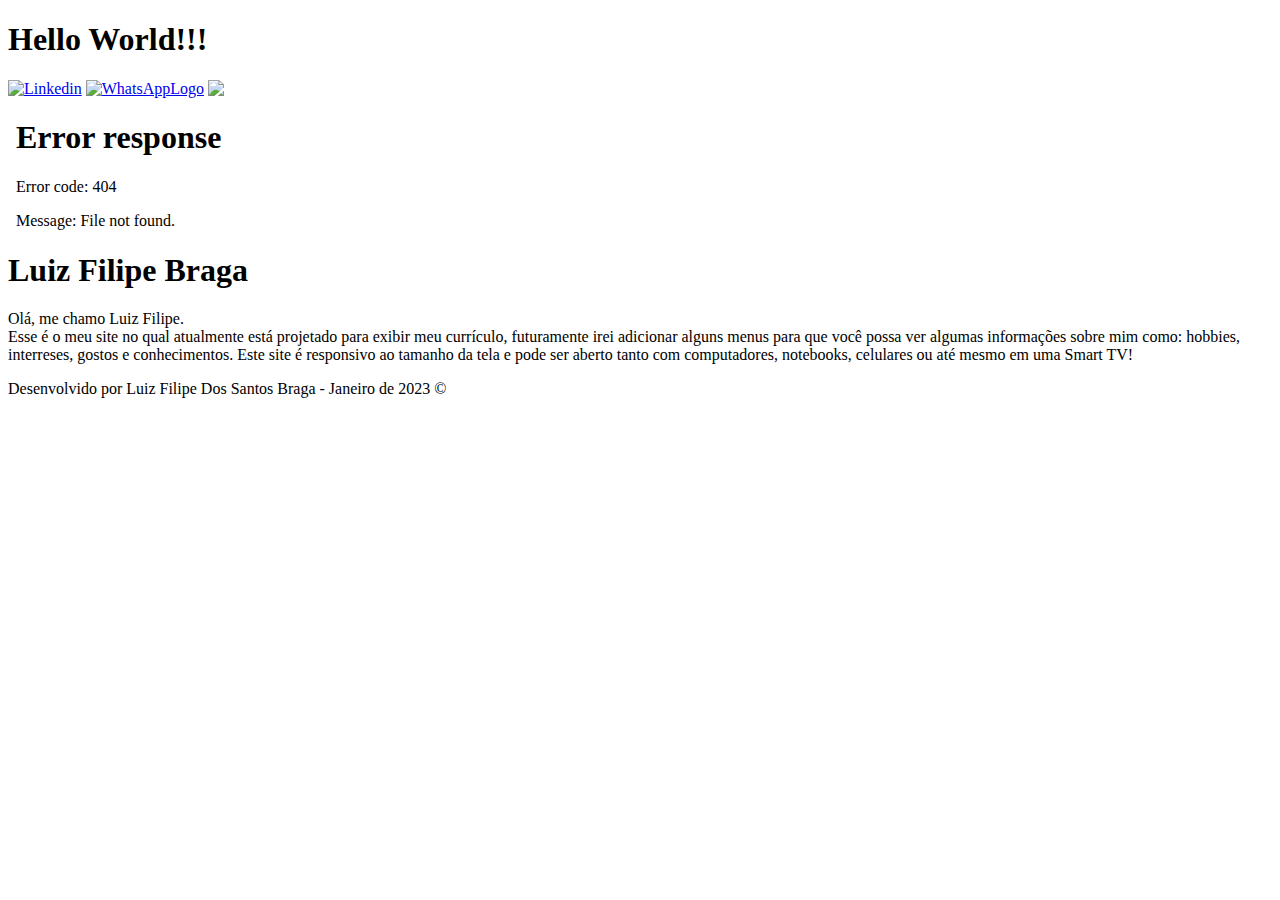
==== index.html @ ad8d38b2 "Update index.html" ====
<!DOCTYPE html>
<html lang="pt-BR">
<head>
    <meta charset="UTF-8">
    <meta name="viewport" content="width=device-width, initial-scale=1.0">
    <title>Meu Site</title>
    <link rel="shortcut icon" href="imagens/favicon.ico">
    <link rel="stylesheet" href="style.css">
</head>
<body>
    <header>
        <h1>Hello World!!!</h1>
        <nav id="links">

            <a href="https://www.linkedin.com/in/luiz-filipe-braga/" rel="external" target="_blank">
                <img src="imagens/LinkedinLogo40px.png" alt="Linkedin"></a>

            <a href="https://wa.me/5531973561145">
                <img src="imagens/WhatsAppLogo.png" alt="WhatsAppLogo"></a>
            
            <a href="CurrículoLuizBraga.pdf"  download="CurrículoLuizBraga.pdf" type="application/pdf" target="_self" style="color: white;"><img src="imagens/doc.png" alt="curriculo"></a>
        </nav>
    </header>

    <main>
        <article>
            <iframe src="imagens/eu280px.jpg" frameborder="0" name="foto" id="foto"></iframe>
            <section id="texto">
                <h1 style="margin-top: 0px;">Luiz Filipe Braga</style></h1>
                <p>
                    Olá, me chamo Luiz Filipe. <br>
                    Esse é o meu site no qual atualmente está projetado para exibir meu currículo, futuramente irei adicionar alguns menus para que você possa ver algumas informações sobre mim como: hobbies, interreses, gostos e conhecimentos.
                    Este site é responsivo ao tamanho da tela e pode ser aberto tanto com computadores, notebooks, celulares ou até mesmo em uma Smart TV!
                </p>
            </section>
        </article>
    </main>

    <footer>
            <p>Desenvolvido por Luiz Filipe Dos Santos Braga - Janeiro de 2023 &copy;</p>
    </footer>
    
</body>
</html>
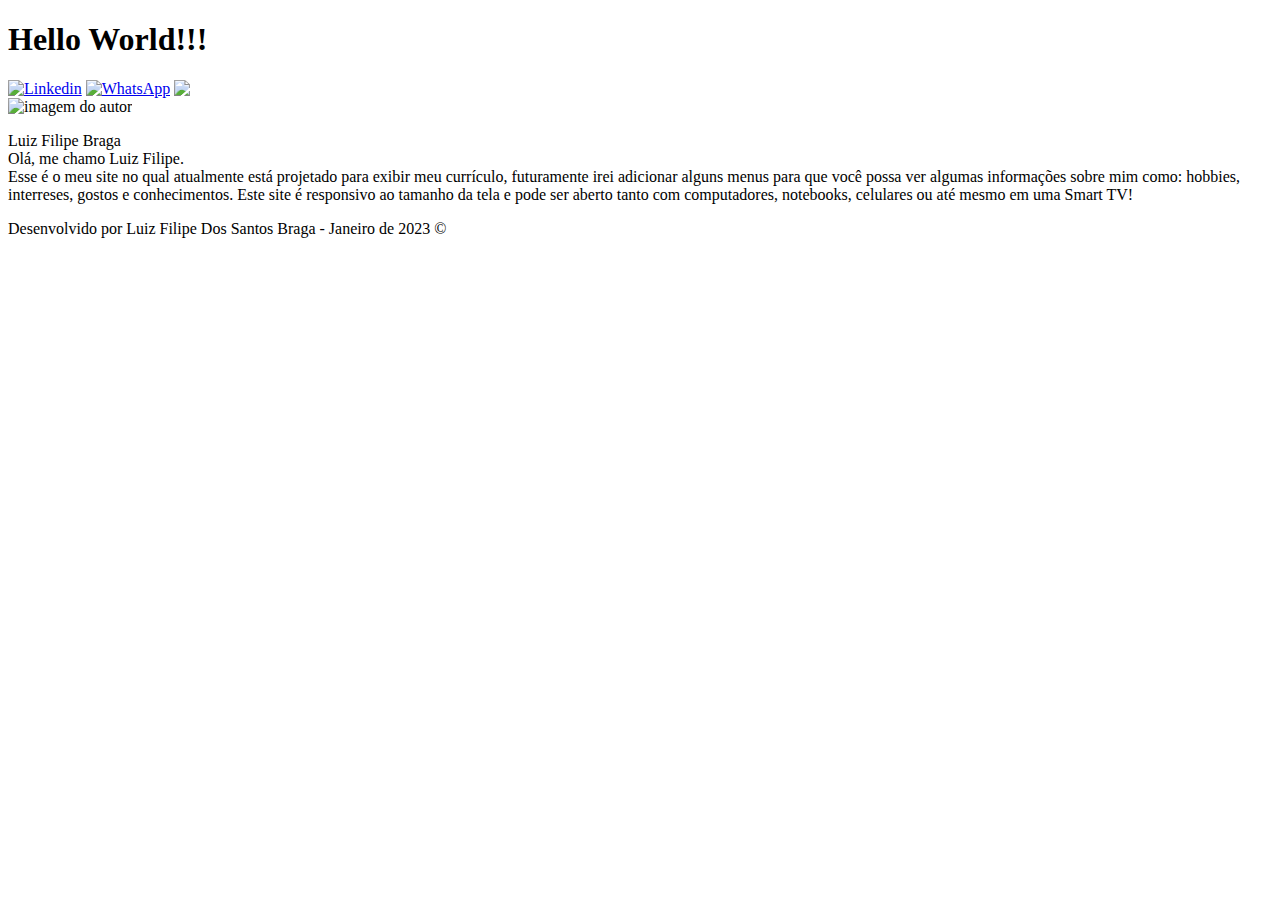
==== commit 7178feda: "Otimização da Responsividade" ====
--- a/index.html
+++ b/index.html
@@ -3,9 +3,9 @@
 <head>
     <meta charset="UTF-8">
     <meta name="viewport" content="width=device-width, initial-scale=1.0">
-    <title>Meu Site</title>
+    <title>TESTE</title>
     <link rel="shortcut icon" href="imagens/favicon.ico">
-    <link rel="stylesheet" href="style.css">
+    <link rel="stylesheet" href="teste.css">
 </head>
 <body>
     <header>
@@ -15,30 +15,31 @@
             <a href="https://www.linkedin.com/in/luiz-filipe-braga/" rel="external" target="_blank">
                 <img src="imagens/LinkedinLogo40px.png" alt="Linkedin"></a>
 
-            <a href="https://wa.me/5531973561145">
-                <img src="imagens/WhatsAppLogo.png" alt="WhatsAppLogo"></a>
+            <a href="https://wa.me/5531973561145" rel="external" target="_blank">
+                <img src="imagens/WhatsAppLogo.png" alt="WhatsApp"></a>
             
-            <a href="CurrículoLuizBraga.pdf"  download="CurrículoLuizBraga.pdf" type="application/pdf" target="_self" style="color: white;"><img src="imagens/doc.png" alt="curriculo"></a>
+            <a href="CurrículoLuizBraga.pdf"  download="CurrículoLuizBraga.pdf" type="application/pdf" target="_blank" style="color: white;"><img src="imagens/doc.png" alt="curriculo"></a>
         </nav>
     </header>
 
-    <main>
-        <article>
-            <iframe src="imagens/eu280px.jpg" frameborder="0" name="foto" id="foto"></iframe>
-            <section id="texto">
-                <h1 style="margin-top: 0px;">Luiz Filipe Braga</style></h1>
-                <p>
-                    Olá, me chamo Luiz Filipe. <br>
-                    Esse é o meu site no qual atualmente está projetado para exibir meu currículo, futuramente irei adicionar alguns menus para que você possa ver algumas informações sobre mim como: hobbies, interreses, gostos e conhecimentos.
-                    Este site é responsivo ao tamanho da tela e pode ser aberto tanto com computadores, notebooks, celulares ou até mesmo em uma Smart TV!
-                </p>
-            </section>
-        </article>
-    </main>
+    <div class="Flexbox-container">
+        <div class="Flexbox">
+            <img id="foto" src="imagens/eu280px.jpg" alt="imagem do autor">
+        </div>
 
+        <div class="Flexbox">
+            <p>
+                Luiz Filipe Braga <br>
+                Olá, me chamo Luiz Filipe. <br>
+                Esse é o meu site no qual atualmente está projetado para exibir meu currículo, futuramente irei adicionar alguns
+                menus para que você possa ver algumas informações sobre mim como: hobbies, interreses, gostos e conhecimentos.
+                Este site é responsivo ao tamanho da tela e pode ser aberto tanto com computadores, notebooks, celulares ou até
+                mesmo em uma Smart TV!
+            </p>
+        </div>
+    </div>
     <footer>
             <p>Desenvolvido por Luiz Filipe Dos Santos Braga - Janeiro de 2023 &copy;</p>
     </footer>
-    
 </body>
 </html>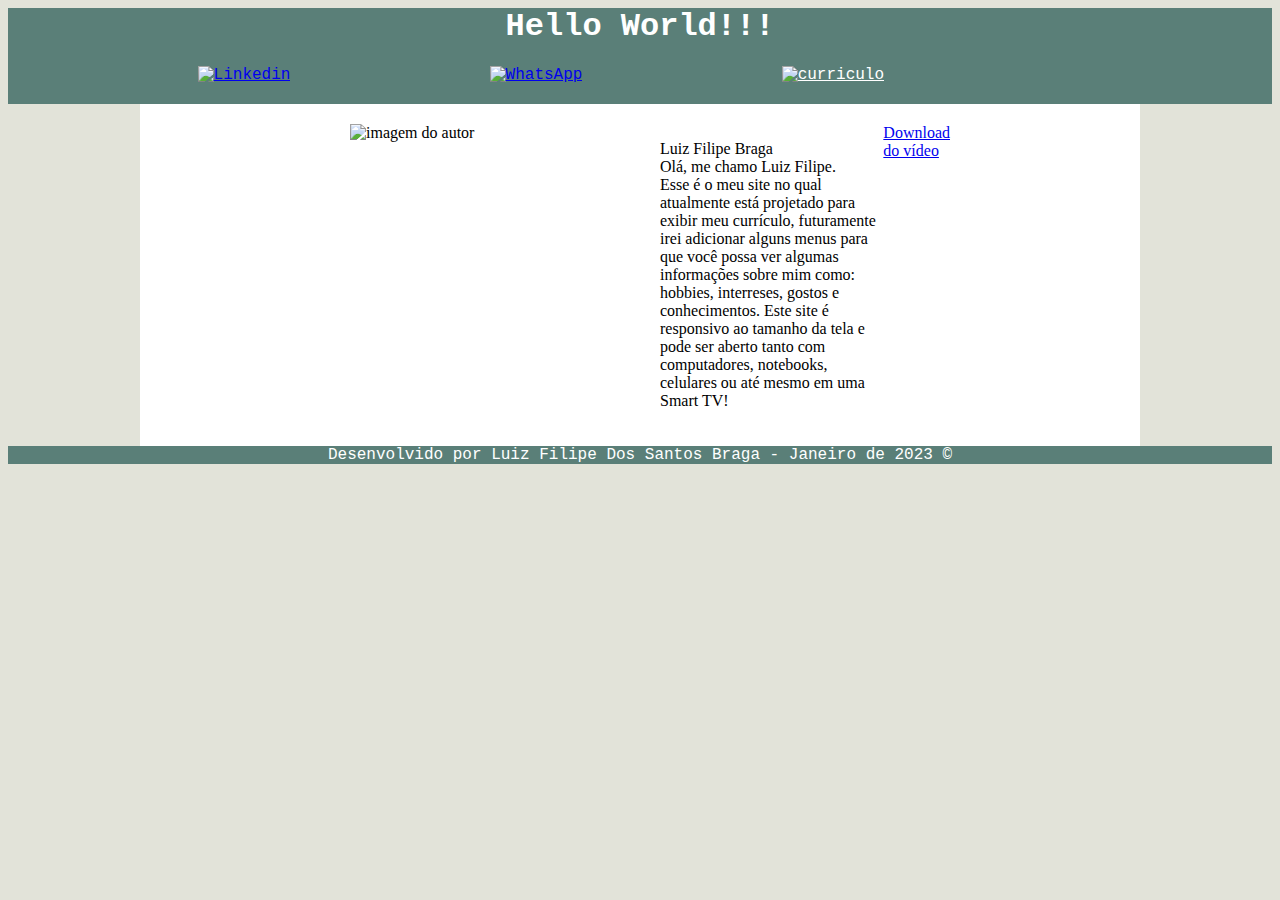
==== commit a03d6c7b: "Update index.html" ====
--- a/index.html
+++ b/index.html
@@ -3,9 +3,9 @@
 <head>
     <meta charset="UTF-8">
     <meta name="viewport" content="width=device-width, initial-scale=1.0">
-    <title>TESTE</title>
+    <title>Meu Site</title>
     <link rel="shortcut icon" href="imagens/favicon.ico">
-    <link rel="stylesheet" href="teste.css">
+    <link rel="stylesheet" href="style.css">
 </head>
 <body>
     <header>
@@ -21,7 +21,7 @@
             <a href="CurrículoLuizBraga.pdf"  download="CurrículoLuizBraga.pdf" type="application/pdf" target="_blank" style="color: white;"><img src="imagens/doc.png" alt="curriculo"></a>
         </nav>
     </header>
-
+    
     <div class="Flexbox-container">
         <div class="Flexbox">
             <img id="foto" src="imagens/eu280px.jpg" alt="imagem do autor">
@@ -36,10 +36,12 @@
                 Este site é responsivo ao tamanho da tela e pode ser aberto tanto com computadores, notebooks, celulares ou até
                 mesmo em uma Smart TV!
             </p>
+            <a href="caminho_do_video/video.mp4" download>Download do vídeo</a>
+
         </div>
     </div>
     <footer>
             <p>Desenvolvido por Luiz Filipe Dos Santos Braga - Janeiro de 2023 &copy;</p>
     </footer>
 </body>
-</html>+</html>
--- a/style.css
+++ b/style.css
@@ -0,0 +1,78 @@
+
+:root{
+    --cor01: #5a7f78;
+    --cor02: #e2e3d9;
+}
+
+body{
+    background-color: var(--cor02);
+}
+
+header{
+    background-color: var(--cor01);
+    margin: auto;
+    font-family: 'Courier New', Courier, monospace;
+    height: 20%;
+}
+
+header > h1{
+    color: white;
+    text-align: center;
+    margin-top: 0px;
+}
+nav#links img{
+    width: 40px;
+    margin-left: 15%;
+    margin-bottom: 20px;
+    box-sizing: border-box;
+}
+nav#links img:hover{
+    border: 2px solid rgba(255, 255, 255, 0.616);
+    transform: translate(-20px -20px);
+    box-shadow: 5px 5px 10px rgba(0, 0, 0, 0.6);
+    transition: transform 1s;
+}
+
+
+.Flexbox-container{
+    background-color: white;
+    max-width: 1000px;
+    min-width: 250px;
+
+    width: 100%;
+    height: auto;
+    margin: auto;  
+
+    display: flex;
+    flex-wrap: wrap;
+    justify-content: center;
+
+}
+.Flexbox{
+    width: 290px;
+    height: 60%;
+    margin-top: 20px;
+    margin-bottom: 20px;
+    margin-left: 20px;
+
+    border-radius: 15px;/*imagem*/
+
+    display: flex;
+}
+.Flexbox img{
+    width: 220px;
+}
+
+footer{
+    margin: auto;
+    height: 20%;
+
+    text-align: center;
+    font-family: 'Courier New', Courier, monospace;
+    color: white;
+    background-color: var(--cor01);
+}
+footer > p{
+    margin: auto;
+    height: 20%;
+}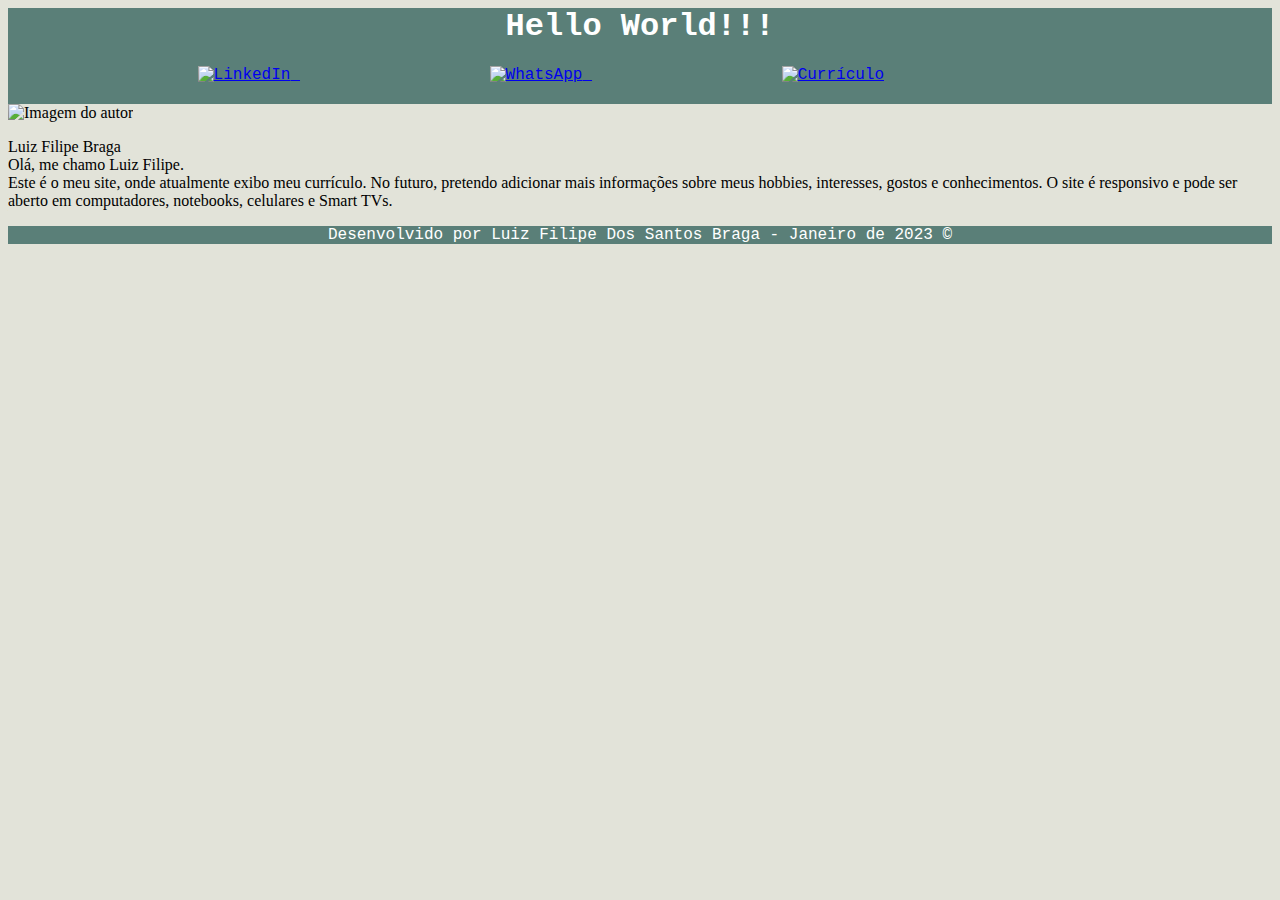
==== commit 9bc674fd: "Update index.html" ====
--- a/index.html
+++ b/index.html
@@ -4,44 +4,41 @@
     <meta charset="UTF-8">
     <meta name="viewport" content="width=device-width, initial-scale=1.0">
     <title>Meu Site</title>
-    <link rel="shortcut icon" href="imagens/favicon.ico">
+    <link rel="icon" href="imagens/favicon.ico">
     <link rel="stylesheet" href="style.css">
 </head>
 <body>
     <header>
         <h1>Hello World!!!</h1>
         <nav id="links">
-
-            <a href="https://www.linkedin.com/in/luiz-filipe-braga/" rel="external" target="_blank">
-                <img src="imagens/LinkedinLogo40px.png" alt="Linkedin"></a>
-
-            <a href="https://wa.me/5531973561145" rel="external" target="_blank">
-                <img src="imagens/WhatsAppLogo.png" alt="WhatsApp"></a>
-            
-            <a href="CurrículoLuizBraga.pdf"  download="CurrículoLuizBraga.pdf" type="application/pdf" target="_blank" style="color: white;"><img src="imagens/doc.png" alt="curriculo"></a>
+            <a href="https://www.linkedin.com/in/luiz-filipe-braga/" target="_blank" rel="noopener">
+                <img src="imagens/LinkedinLogo40px.png" alt="LinkedIn">
+            </a>
+            <a href="https://wa.me/5531973561145" target="_blank" rel="noopener">
+                <img src="imagens/WhatsAppLogo.png" alt="WhatsApp">
+            </a>
+            <a href="CurrículoLuizBraga.pdf" download="CurrículoLuizBraga.pdf" type="application/pdf">
+                <img src="imagens/doc.png" alt="Currículo">
+            </a>
         </nav>
     </header>
     
-    <div class="Flexbox-container">
-        <div class="Flexbox">
-            <img id="foto" src="imagens/eu280px.jpg" alt="imagem do autor">
+    <div class="flexbox-container">
+        <div class="flexbox">
+            <img id="foto" src="imagens/eu280px.jpg" alt="Imagem do autor">
         </div>
 
-        <div class="Flexbox">
+        <div class="flexbox">
             <p>
                 Luiz Filipe Braga <br>
                 Olá, me chamo Luiz Filipe. <br>
-                Esse é o meu site no qual atualmente está projetado para exibir meu currículo, futuramente irei adicionar alguns
-                menus para que você possa ver algumas informações sobre mim como: hobbies, interreses, gostos e conhecimentos.
-                Este site é responsivo ao tamanho da tela e pode ser aberto tanto com computadores, notebooks, celulares ou até
-                mesmo em uma Smart TV!
+                Este é o meu site, onde atualmente exibo meu currículo. No futuro, pretendo adicionar mais informações sobre meus hobbies, interesses, gostos e conhecimentos. O site é responsivo e pode ser aberto em computadores, notebooks, celulares e Smart TVs.
             </p>
-            <a href="caminho_do_video/video.mp4" download>Download do vídeo</a>
-
         </div>
     </div>
+    
     <footer>
-            <p>Desenvolvido por Luiz Filipe Dos Santos Braga - Janeiro de 2023 &copy;</p>
+        <p>Desenvolvido por Luiz Filipe Dos Santos Braga - Janeiro de 2023 &copy;</p>
     </footer>
 </body>
 </html>
